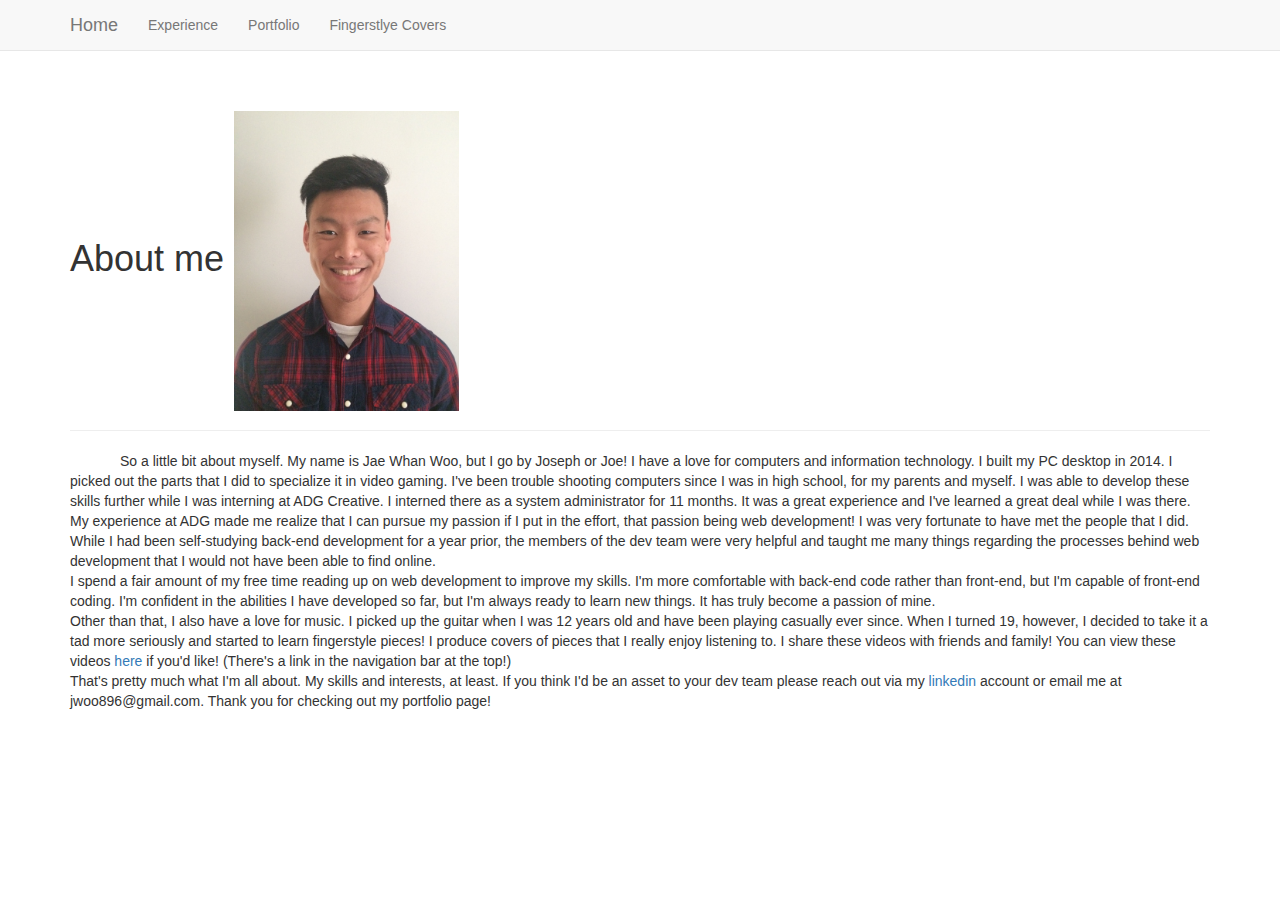
==== index.html @ b564d839 "slight changes and added videos" ====
<!DOCTYPE html PUBLIC "-//W3C//DTD XHTML 1.0 Transitional//EN" "http://www.w3.org/TR/xhtml1/DTD/xhtml1-transitional.dtd">
<html xmlns="http://www.w3.org/1999/xhtml">
	<head>
		<meta charset="utf-8">
		<meta http-equiv="X-UA-Compatible" content="IE=edge">
		<meta name="viewport" content="width=device-width, initial-scale=1">
		<title>Jae Whan Woo</title>
		<link rel="stylesheet" href="https://maxcdn.bootstrapcdn.com/bootstrap/3.3.6/css/bootstrap.min.css">

 	</head>
	<body>
		<nav class="navbar navbar-default navbar-static-top" role="navigation">
			<div class="container">
				<div class="navbar-header">
					<button typ="button" class="navbar-toggle" data-toggle="collapse" data-target=".navbar-collapse">
					<span class="sr-only">Toggle Navigation</span>
					<span class="icon-bar"></span>
					<span class="icon-bar"></span>
					<span class="icon-bar"></span>
					</button>
					<a class="navbar-brand" href="index.html" title="goHome">Home</a>
				</div>
				<div class="navbar-collapse collapse">
					<ul class="nav navbar-nav">
						<li>
							<a href="jWooExp.html">Experience</a>
						</li>
						<li>
							<a href="jWooPortfolio.html">Portfolio</a>
						</li>
						<li>
							<a href="jWooVideos.html">Fingerstlye Covers</a>
						<li>
					</ul>
				</div>
			</div>
		</nav>

		<div class="container">
			<div class="page-header">
				<h1>About me <img src="jWoo.jpg" alt="Profile picture" height="300"/></h1>
			</div>

			<p style="text-indent:50px">
				So a little bit about myself. My name is Jae Whan Woo, 
				but I go by Joseph or Joe! I have a love for computers and information technology. I built my PC desktop in 2014. I picked out the parts that I did to specialize it in video gaming. I've been trouble shooting computers since I was in high school, for my parents and myself. I was able to develop these skills further while I was interning at ADG Creative. I interned there as a system administrator for 11 months. It was a great experience and I've learned a great deal while I was there.<br/>

				My experience at ADG made me realize that I can pursue my passion if I put in the effort, that passion being web development! I was very fortunate to have met the people that I did. While I had been self-studying back-end development for a year prior, the members of the dev team were very helpful and taught me many things regarding the processes behind web development that I would not have been able to find online.<br/>

				I spend a fair amount of my free time reading up on web development to improve my skills. I'm more comfortable with back-end code rather than front-end, but I'm capable of front-end coding. I'm confident in the abilities I have developed so far, but I'm always ready to learn new things. It has truly become a passion of mine.<br/>

				Other than that, I also have a love for music. I picked up the guitar when I was 12 years old and have been playing casually ever since. When I turned 19, however, I decided to take it a tad more seriously and started to learn fingerstyle pieces! I produce covers of pieces that I really enjoy listening to. I share these videos with friends and family! You can view these videos <a href="jWooVideos.html">here</a> if you'd like! (There's a link in the navigation bar at the top!)<br/>

				That's pretty much what I'm all about. My skills and interests, at least. If you think I'd be an asset to your dev team please reach out via my <a href="https://www.linkedin.com/in/jae-whan-joseph-woo-307547111?trk=hp-identity-name">linkedin</a> account or email me at jwoo896@gmail.com. Thank you for checking out my portfolio page!<br/>
			</p>
		</div>
		
		<script src="https://ajax.googleapis.com/ajax/libs/jquery/2.2.2/jquery.min.js"></script>
		<script src="https://maxcdn.bootstrapcdn.com/bootstrap/3.3.6/js/bootstrap.min.js"></script>
		<script src="jWoo.js"></script>
		<!--<ul>
				<li><a href="jaeWhanWoo.html">About me</a></li>
				<li>Experience</li>
				<li>Portfolio</li>
				<li></li>
			</ul>-->
	</body>
</html>
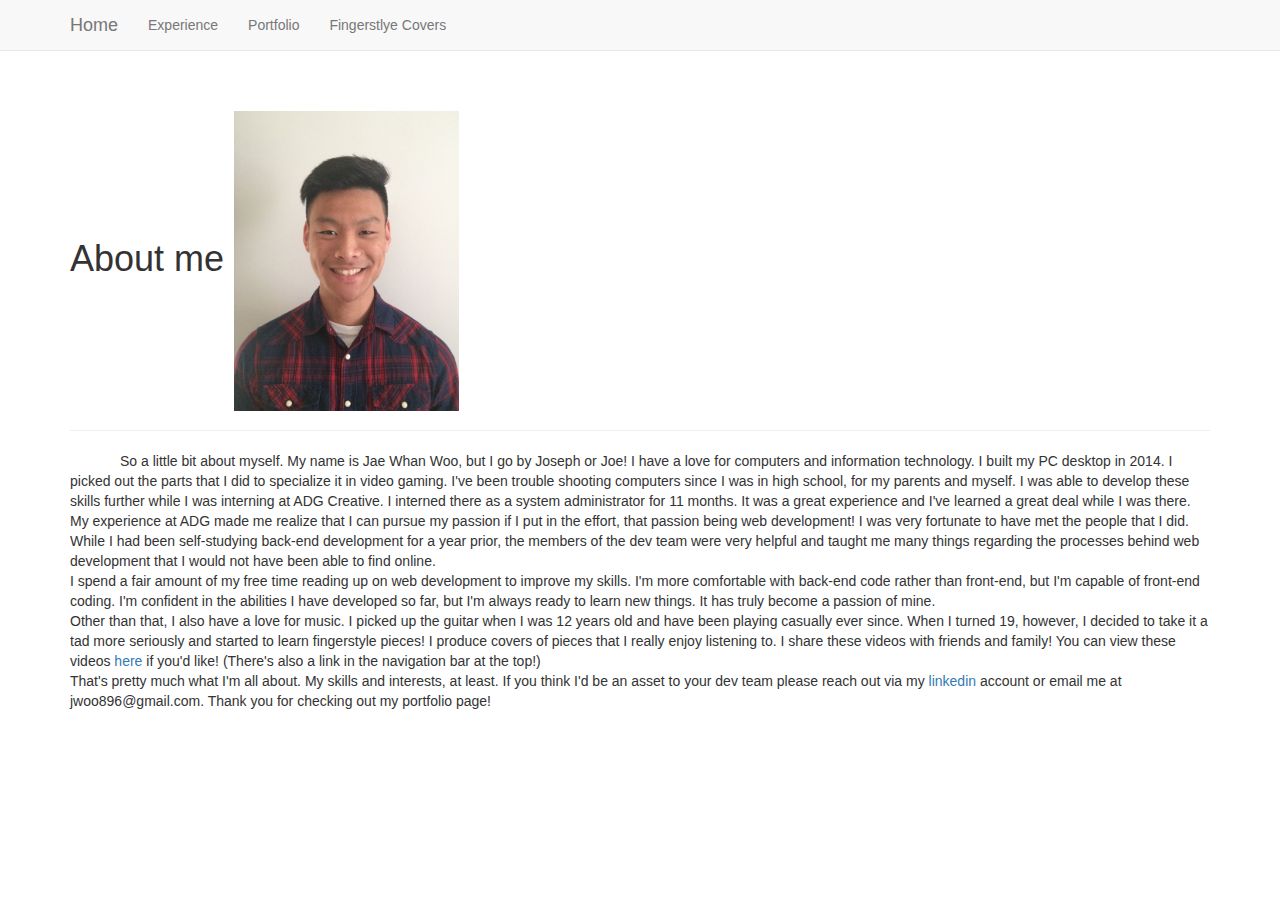
==== commit 771b3384: "fixed link" ====
--- a/index.html
+++ b/index.html
@@ -49,7 +49,7 @@
 
 				I spend a fair amount of my free time reading up on web development to improve my skills. I'm more comfortable with back-end code rather than front-end, but I'm capable of front-end coding. I'm confident in the abilities I have developed so far, but I'm always ready to learn new things. It has truly become a passion of mine.<br/>
 
-				Other than that, I also have a love for music. I picked up the guitar when I was 12 years old and have been playing casually ever since. When I turned 19, however, I decided to take it a tad more seriously and started to learn fingerstyle pieces! I produce covers of pieces that I really enjoy listening to. I share these videos with friends and family! You can view these videos <a href="jWooVideos.html">here</a> if you'd like! (There's a link in the navigation bar at the top!)<br/>
+				Other than that, I also have a love for music. I picked up the guitar when I was 12 years old and have been playing casually ever since. When I turned 19, however, I decided to take it a tad more seriously and started to learn fingerstyle pieces! I produce covers of pieces that I really enjoy listening to. I share these videos with friends and family! You can view these videos <a href="jwooVideos.html">here</a> if you'd like! (There's also a link in the navigation bar at the top!)<br/>
 
 				That's pretty much what I'm all about. My skills and interests, at least. If you think I'd be an asset to your dev team please reach out via my <a href="https://www.linkedin.com/in/jae-whan-joseph-woo-307547111?trk=hp-identity-name">linkedin</a> account or email me at jwoo896@gmail.com. Thank you for checking out my portfolio page!<br/>
 			</p>
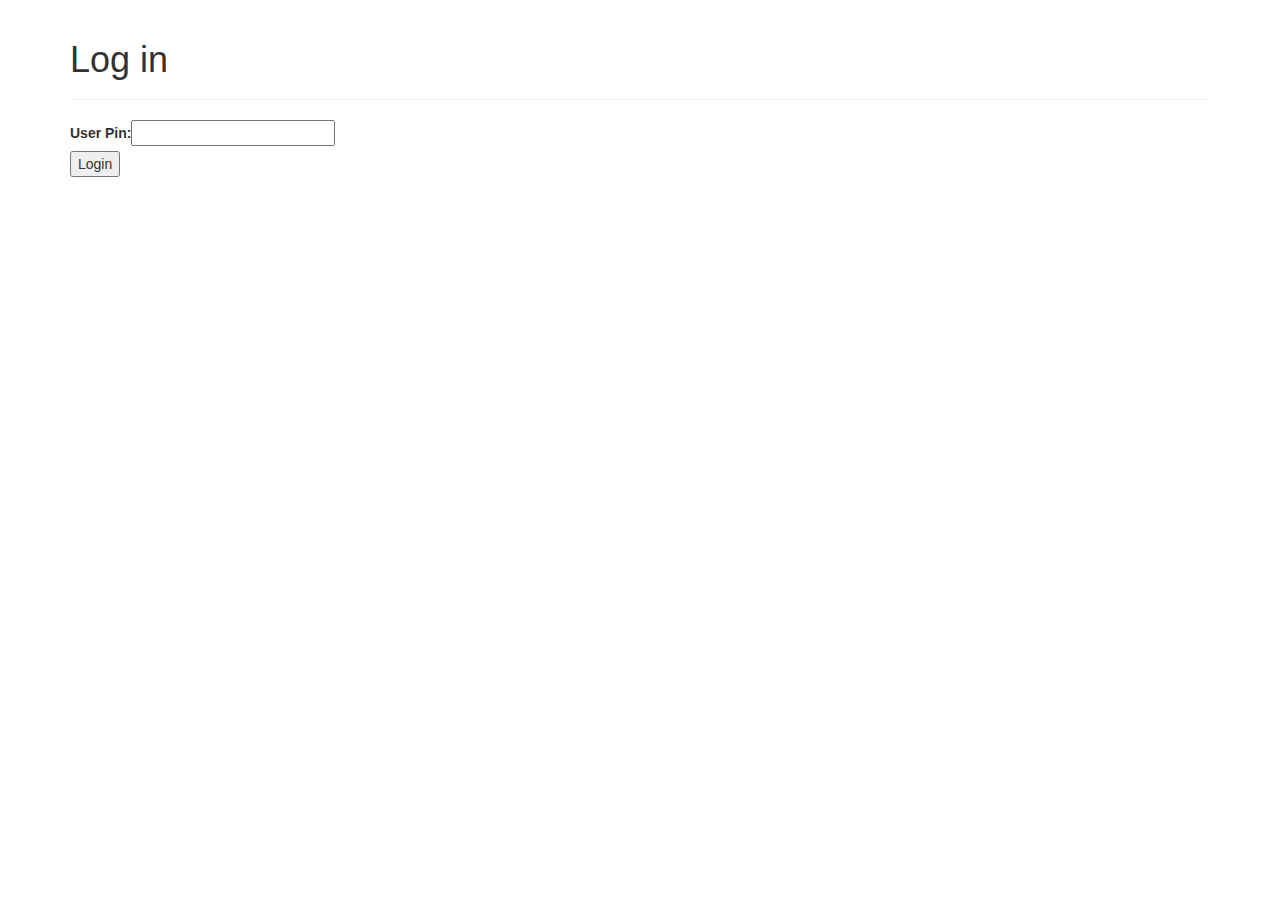
==== commit 97768c32: "added a login function for the portfolio website itself." ====
--- a/index.html
+++ b/index.html
@@ -9,50 +9,23 @@
 
  	</head>
 	<body>
-		<nav class="navbar navbar-default navbar-static-top" role="navigation">
-			<div class="container">
-				<div class="navbar-header">
-					<button typ="button" class="navbar-toggle" data-toggle="collapse" data-target=".navbar-collapse">
-					<span class="sr-only">Toggle Navigation</span>
-					<span class="icon-bar"></span>
-					<span class="icon-bar"></span>
-					<span class="icon-bar"></span>
-					</button>
-					<a class="navbar-brand" href="index.html" title="goHome">Home</a>
-				</div>
-				<div class="navbar-collapse collapse">
-					<ul class="nav navbar-nav">
-						<li>
-							<a href="jWooExp.html">Experience</a>
-						</li>
-						<li>
-							<a href="jWooPortfolio.html">Portfolio</a>
-						</li>
-						<li>
-							<a href="jWooVideos.html">Fingerstlye Covers</a>
-						<li>
-					</ul>
-				</div>
-			</div>
-		</nav>
-
 		<div class="container">
 			<div class="page-header">
-				<h1>About me <img src="jWoo.jpg" alt="Profile picture" height="300"/></h1>
+				<h1>Log in</h1>
 			</div>
-
-			<p style="text-indent:50px">
-				So a little bit about myself. My name is Jae Whan Woo, 
-				but I go by Joseph or Joe! I have a love for computers and information technology. I built my PC desktop in 2014. I picked out the parts that I did to specialize it in video gaming. I've been trouble shooting computers since I was in high school, for my parents and myself. I was able to develop these skills further while I was interning at ADG Creative. I interned there as a system administrator for 11 months. It was a great experience and I've learned a great deal while I was there.<br/>
-
-				My experience at ADG made me realize that I can pursue my passion if I put in the effort, that passion being web development! I was very fortunate to have met the people that I did. While I had been self-studying back-end development for a year prior, the members of the dev team were very helpful and taught me many things regarding the processes behind web development that I would not have been able to find online.<br/>
-
-				I spend a fair amount of my free time reading up on web development to improve my skills. I'm more comfortable with back-end code rather than front-end, but I'm capable of front-end coding. I'm confident in the abilities I have developed so far, but I'm always ready to learn new things. It has truly become a passion of mine.<br/>
-
-				Other than that, I also have a love for music. I picked up the guitar when I was 12 years old and have been playing casually ever since. When I turned 19, however, I decided to take it a tad more seriously and started to learn fingerstyle pieces! I produce covers of pieces that I really enjoy listening to. I share these videos with friends and family! You can view these videos <a href="jwooVideos.html">here</a> if you'd like! (There's also a link in the navigation bar at the top!)<br/>
-
-				That's pretty much what I'm all about. My skills and interests, at least. If you think I'd be an asset to your dev team please reach out via my <a href="https://www.linkedin.com/in/jae-whan-joseph-woo-307547111?trk=hp-identity-name">linkedin</a> account or email me at jwoo896@gmail.com. Thank you for checking out my portfolio page!<br/>
-			</p>
+			<form name="userLogin" action="credCheck.php" method="post">
+				<table>
+					<tr>
+						<td>
+							<label>User Pin:<input type="text" name="pin" id="pin"/></label>
+						</td>
+					<tr>
+						<td>
+							<input type="submit" value="Login"/>
+						</td>
+					</tr>
+			</form>
+			
 		</div>
 		
 		<script src="https://ajax.googleapis.com/ajax/libs/jquery/2.2.2/jquery.min.js"></script>
